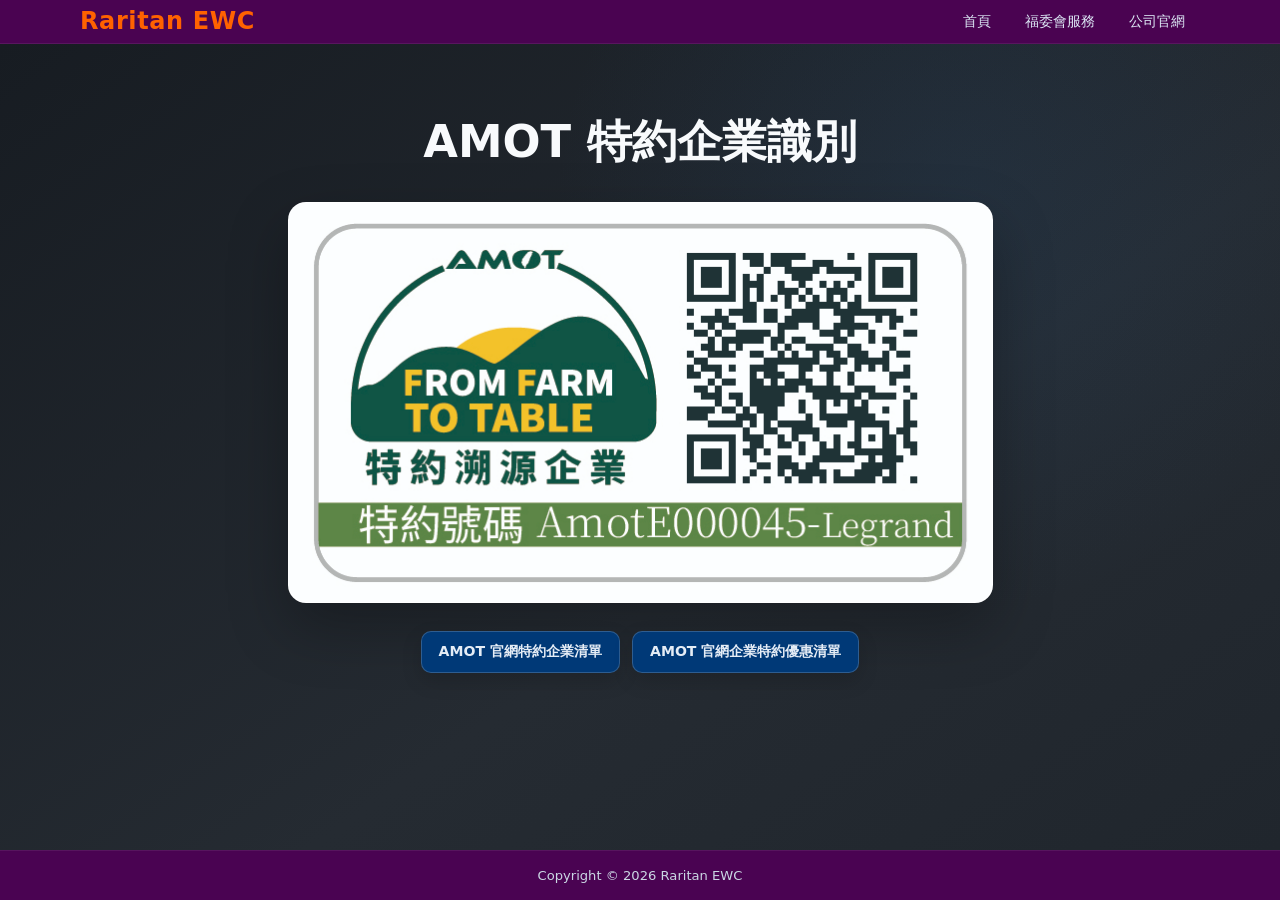
==== amot-id.html @ c45753ed "2026Sep21 v0.1.0" ====
<!DOCTYPE html>
<html lang="zh-Hant-TW">
<head>
  <meta charset="UTF-8">
  <meta name="viewport" content="width=device-width, initial-scale=1.0">
  <meta name="description" content="Raritan EWC AMOT 特約企業識別">
  <title>AMOT 特約企業識別｜Raritan EWC</title>

  <link rel="stylesheet" href="css/main_styles.css">
  <link rel="stylesheet" href="css/amot_css.css">

  <script src="js/header_footer_components.js" defer></script>
  <script src="js/footer_script.js" defer></script>
  <script src="js/amot_js.js" defer></script>
</head>
<body class="site-page">
  <site-header></site-header>

  <main class="amot-page">
    <section class="amot-content" aria-labelledby="amot-title">
      <div class="amot-content__inner">
        <header class="amot-heading">
          <h1 id="amot-title">AMOT 特約企業識別</h1>
        </header>

        <figure class="amot-image-frame">
          <img
            class="amot-image"
            src="assets/img/AMOT特約識別證.jpg"
            alt="AMOT 特約企業識別證"
            width="705"
            height="400"
          >
        </figure>

        <nav class="amot-actions" aria-label="AMOT 官網連結">
          <a
            class="amot-button"
            href="https://www.amot.org.tw/enterprise/"
            target="_blank"
            rel="noopener noreferrer"
          >
            AMOT 官網特約企業清單
          </a>

          <a
            class="amot-button"
            href="https://www.amot.org.tw/rest_prom/"
            target="_blank"
            rel="noopener noreferrer"
          >
            AMOT 官網企業特約優惠清單
          </a>
        </nav>
      </div>
    </section>
  </main>

  <site-footer></site-footer>
</body>
</html>
---- css/main_styles.css ----
:root {
  --navy: #071b33;
  --navy-soft: #003977;
  --black: #07090c;
  --charcoal: #004c42;
  --charcoal-light: #303841;
  --white: #f8fafc;
  --muted: #b8c2cf;
  --line: rgba(255, 255, 255, 0.13);
  --shadow: 0 18px 45px rgba(0, 0, 0, 0.22);
  --radius: 18px;
  --content: 1120px;
}

* {
  box-sizing: border-box;
}

html {
  scroll-behavior: smooth;
}

body {
  margin: 0;
  min-width: 320px;
  color: var(--white);
  background: var(--charcoal);
  font-family: Inter, "Noto Sans TC", "Microsoft JhengHei", system-ui, -apple-system, BlinkMacSystemFont, "Segoe UI", sans-serif;
  line-height: 1.6;
  -webkit-font-smoothing: antialiased;
}

a {
  color: inherit;
}

button {
  font: inherit;
}

.sr-only {
  position: absolute;
  width: 1px;
  height: 1px;
  padding: 0;
  margin: -1px;
  overflow: hidden;
  clip: rect(0, 0, 0, 0);
  white-space: nowrap;
  border: 0;
}

.site-header {
  position: sticky;
  z-index: 1000;
  top: 0;
  height: 44px;
  background: rgba(78, 0, 83, 0.96);
  border-bottom: 1px solid rgba(255, 255, 255, 0.08);
  backdrop-filter: blur(14px);
}

.site-header__inner {
  display: flex;
  align-items: center;
  justify-content: space-between;
  width: min(calc(100% - 40px), var(--content));
  height: 100%;
  margin: 0 auto;
}

.brand {
  font-size: 1.5rem;
  font-weight: 800;
  letter-spacing: 0.025em;
  text-decoration: none;
  white-space: nowrap;
  color: rgb(255, 98, 0);
}

.primary-nav {
  display: flex;
  align-items: stretch;
  height: 100%;
  gap: 4px;
}

.primary-nav > a,
.nav-dropdown__trigger {
  display: flex;
  align-items: center;
  padding: 0 15px;
  border: 0;
  color: #dce7f5;
  background: transparent;
  font-size: 0.88rem;
  text-decoration: none;
  cursor: pointer;
  transition: color 160ms ease, background 160ms ease;
}

.primary-nav > a:hover,
.primary-nav > a:focus-visible,
.nav-dropdown__trigger:hover,
.nav-dropdown__trigger:focus-visible,
.nav-dropdown.is-open .nav-dropdown__trigger {
  color: #fff;
  background: rgba(255, 255, 255, 0.09);
  outline: none;
}

.nav-dropdown {
  position: relative;
}

.nav-dropdown__menu {
  position: absolute;
  top: calc(100% + 8px);
  right: 0;
  width: 230px;
  padding: 8px;
  visibility: hidden;
  opacity: 0;
  transform: translateY(-8px);
  border: 1px solid rgba(255, 255, 255, 0.11);
  border-radius: 14px;
  background: #0c223d;
  box-shadow: var(--shadow);
  transition: opacity 160ms ease, transform 160ms ease, visibility 160ms ease;
}

.nav-dropdown.is-open .nav-dropdown__menu,
.nav-dropdown:focus-within .nav-dropdown__menu {
  visibility: visible;
  opacity: 1;
  transform: translateY(0);
}

.nav-dropdown__menu a {
  display: block;
  padding: 10px 12px;
  border-radius: 9px;
  color: #dce7f5;
  font-size: 0.88rem;
  text-decoration: none;
}

.nav-dropdown__menu a:hover,
.nav-dropdown__menu a:focus-visible {
  color: #fff;
  background: rgba(255, 255, 255, 0.09);
  outline: none;
}

.nav-toggle {
  display: none;
  width: 38px;
  height: 34px;
  padding: 7px;
  border: 1px solid rgba(255, 255, 255, 0.15);
  border-radius: 9px;
  background: transparent;
  cursor: pointer;
}

.nav-toggle > span:not(.sr-only) {
  display: block;
  width: 100%;
  height: 2px;
  margin: 4px 0;
  border-radius: 99px;
  background: #fff;
}

.hero {
  display: grid;
  place-items: center;
  min-height: 470px;
  padding: 72px 20px;
  background:
          radial-gradient(circle at 77% 23%, rgba(91, 175, 255, 0.27), transparent 33%),
          linear-gradient(145deg, #040609 0%, #090d12 55%, #06080b 100%);
  border-bottom: 1px solid rgba(255, 255, 255, 0.06);
}

.hero__inner {
  width: min(100%, 900px);
}

.hero__identity {
  display: grid;
  grid-template-columns: 150px minmax(0, 1fr);
  align-items: center;
  gap: 38px;
}

.hero__logo-wrap {
  flex-shrink: 0;
  width: 150px;
  height: 150px;
}

.hero__logo {
  display: block;
  width: 150px;
  height: 150px;
  object-fit: cover;
  border: 1px solid rgba(255, 255, 255, 0.16);
  border-radius: 22px;
  box-shadow: 0 22px 60px rgba(0, 0, 0, 0.34);
}

.hero__identity h1 {
  max-width: 680px;
  margin: 0;
  font-size: clamp(1.75rem, 4vw, 3rem);
  line-height: 1.35;
  letter-spacing: 0.025em;
  text-wrap: balance;
}

.hero__contact {
  margin-top: 40px;
  padding: 22px 26px;
  border: 1px solid var(--line);
  border-radius: 16px;
  background: rgba(255, 255, 255, 0.035);
  text-align: center;
}

.hero__contact p {
  margin: 6px 0;
  color: #dbe5ef;
  font-size: 1rem;
  line-height: 1.7;
}

.hero__contact strong {
  color: #fff;
  letter-spacing: 0.04em;
}

.hero__contact a {
  color: #d9eaff;
  overflow-wrap: anywhere;
  text-underline-offset: 3px;
}

.hero__contact a:hover {
  color: #fff;
}

.services {
  padding: 74px 20px 86px;
  background:
          linear-gradient(rgba(255, 255, 255, 0.018) 1px, transparent 1px),
          linear-gradient(90deg, rgba(255, 255, 255, 0.018) 1px, transparent 1px),
          var(--charcoal);
  background-size: 32px 32px;
}

.services__inner {
  width: min(100%, var(--content));
  margin: 0 auto;
}

.section-heading {
  max-width: 620px;
  margin-bottom: 34px;
}

.section-heading__eyebrow {
  margin: 0 0 5px;
  color: #9dafc2;
  font-size: 0.75rem;
  font-weight: 800;
  letter-spacing: 0.2em;
}

.section-heading h2 {
  margin: 0;
  font-size: clamp(1.75rem, 4vw, 2.45rem);
}

.section-heading > p:last-child {
  margin: 8px 0 0;
  color: #b9c2cc;
}

.service-grid {
  display: grid;
  grid-template-columns: repeat(4, minmax(0, 1fr));
  gap: 18px;
}

.service-card {
  display: flex;
  flex-direction: column;
  min-height: 190px;
  padding: 23px;
  border: 1px solid rgba(12, 27, 42, 0.2);
  border-radius: var(--radius);
  color: #13202e;
  text-decoration: none;
  box-shadow: 0 10px 28px rgba(0, 0, 0, 0.12);
  transition: transform 180ms ease, box-shadow 180ms ease, filter 180ms ease;
}

.service-card:hover,
.service-card:focus-visible {
  transform: translateY(-5px);
  box-shadow: 0 19px 42px rgba(0, 0, 0, 0.22);
  filter: saturate(1.05);
  outline: 3px solid rgba(255, 255, 255, 0.52);
  outline-offset: 3px;
}

.service-card--blue {
  background: #c8dceb;
}

.service-card--sand {
  background: #e7d9bd;
}

.service-card--mint {
  background: #c8e1d3;
}

.service-card--rose {
  background: #e8d0cf;
}

.service-card--lavender {
  background: #d7d2e8;
}

.service-card--wide {
  grid-column: span 2;
}

.service-card__index {
  font-size: 0.76rem;
  font-weight: 900;
  letter-spacing: 0.14em;
  opacity: 0.54;
}

.service-card__title {
  margin-top: 20px;
  font-size: 1.16rem;
  font-weight: 850;
  line-height: 1.35;
}

.service-card__action {
  margin-top: auto;
  padding-top: 28px;
  font-size: 0.84rem;
  font-weight: 750;
}

.service-card__action span {
  display: inline-block;
  margin-left: 4px;
  transition: transform 160ms ease;
}

.service-card:hover .service-card__action span {
  transform: translateX(4px);
}

.site-footer {
  display: grid;
  place-items: center;
  min-height: 50px;
  padding: 12px 20px;
  color: #cbd7e4;
  background: rgba(78, 0, 83, 0.96);
  border-top: 1px solid rgba(255, 255, 255, 0.07);
  font-size: 0.82rem;
  text-align: center;
}

.site-footer p {
  margin: 0;
}

@media (max-width: 900px) {
  .service-grid {
    grid-template-columns: repeat(2, minmax(0, 1fr));
  }
}

@media (max-width: 760px) {
  .site-header {
    height: 52px;
  }

  .site-header__inner {
    width: min(calc(100% - 28px), var(--content));
  }

  .nav-toggle {
    display: block;
  }

  .primary-nav {
    position: absolute;
    top: calc(100% + 8px);
    right: 14px;
    left: 14px;
    display: none;
    flex-direction: column;
    align-items: stretch;
    height: auto;
    gap: 2px;
    padding: 9px;
    border: 1px solid rgba(255, 255, 255, 0.11);
    border-radius: 14px;
    background: #0c223d;
    box-shadow: var(--shadow);
  }

  .primary-nav.is-open {
    display: flex;
  }

  .primary-nav > a,
  .nav-dropdown__trigger {
    width: 100%;
    min-height: 43px;
    padding: 0 12px;
    border-radius: 9px;
  }

  .nav-dropdown__trigger {
    justify-content: space-between;
  }

  .nav-dropdown__menu {
    position: static;
    width: 100%;
    max-height: 0;
    padding: 0 8px;
    overflow: hidden;
    visibility: visible;
    opacity: 1;
    transform: none;
    border: 0;
    border-radius: 10px;
    background: rgba(0, 0, 0, 0.16);
    box-shadow: none;
    transition: max-height 180ms ease, padding 180ms ease;
  }

  .nav-dropdown.is-open .nav-dropdown__menu {
    max-height: 280px;
    padding: 8px;
  }

  .hero {
    min-height: auto;
    padding: 58px 20px 54px;
  }

  .hero__identity {
    grid-template-columns: 1fr;
    justify-items: center;
    gap: 27px;
    text-align: center;
  }

  .hero__identity h1 {
    max-width: 580px;
    font-size: clamp(1.65rem, 7vw, 2.35rem);
  }

  .hero__contact {
    margin-top: 32px;
    padding: 18px;
  }

  .hero__contact p {
    grid-template-columns: 1fr;
    gap: 0;
    margin: 12px 0;
  }

  .hero__contact span {
    font-size: 0.82rem;
  }

  .services {
    padding: 58px 18px 66px;
  }

  .service-grid {
    grid-template-columns: 1fr;
  }

  .service-card,
  .service-card--wide {
    grid-column: auto;
    min-height: 150px;
  }
}

@media (min-width: 761px) {
  .nav-dropdown {
    position: relative;
    display: flex;
    align-items: stretch;
    height: 100%;
  }

  .nav-dropdown__trigger {
    align-items: center;
    height: 100%;
    margin: 0;
    padding-top: 0;
    padding-bottom: 0;
    line-height: 1;
  }

  .nav-dropdown__menu {
    top: 100%;
  }

  .nav-dropdown:hover .nav-dropdown__menu,
  .nav-dropdown:focus-within .nav-dropdown__menu {
    visibility: visible;
    opacity: 1;
    transform: translateY(0);
  }

  .service-grid {
    grid-template-columns: repeat(3, minmax(0, 1fr));
    align-items: stretch;
  }

  .service-card,
  .service-card--wide {
    grid-column: span 1;
    width: 100%;
    min-width: 0;
  }
}

@media (prefers-reduced-motion: reduce) {
  *,
  *::before,
  *::after {
    scroll-behavior: auto !important;
    transition: none !important;
  }
}
---- css/amot_css.css ----
.site-page {
  display: flex;
  flex-direction: column;
  min-height: 100vh;
}

.site-page main {
  flex: 1;
}

.amot-page {
  background:
    radial-gradient(circle at 75% 20%, rgba(39, 83, 126, 0.18), transparent 35%),
    linear-gradient(145deg, #171c22 0%, #252b32 60%, #20262d 100%);
}

.amot-content {
  min-height: calc(100vh - 94px);
  padding: 68px 20px 82px;
}

.amot-content__inner {
  width: min(100%, var(--content));
  margin: 0 auto;
}

.amot-heading {
  width: min(100%, 705px);
  margin: 0 auto 30px;
  text-align: center;
}

.amot-heading h1 {
  margin: 0;
  color: var(--white);
  font-size: clamp(1.9rem, 4vw, 2.8rem);
  line-height: 1.35;
}

.amot-image-frame {
  width: min(100%, 705px);
  margin: 0 auto;
  overflow: hidden;
  border: 1px solid rgba(255, 255, 255, 0.14);
  border-radius: 18px;
  background: #fff;
  box-shadow: 0 24px 60px rgba(0, 0, 0, 0.28);
}

.amot-image {
  display: block;
  width: 100%;
  height: auto;
  aspect-ratio: 705 / 400;
  object-fit: contain;
}

.amot-actions {
  display: flex;
  justify-content: center;
  flex-wrap: wrap;
  gap: 12px;
  width: min(100%, 705px);
  margin: 28px auto 0;
}

.amot-button {
  display: inline-flex;
  align-items: center;
  justify-content: center;
  min-height: 42px;
  padding: 9px 17px;
  border: 1px solid rgba(255, 255, 255, 0.18);
  border-radius: 10px;
  color: #e5edf6;
  background: var(--navy-soft);
  font-size: 0.88rem;
  font-weight: 700;
  line-height: 1.4;
  text-align: center;
  text-decoration: none;
  box-shadow: 0 8px 20px rgba(0, 0, 0, 0.15);
  transition:
    color 160ms ease,
    background 160ms ease,
    border-color 160ms ease,
    transform 160ms ease,
    box-shadow 160ms ease;
}

.amot-button:hover,
.amot-button:focus-visible {
  color: #fff;
  background: #12365d;
  border-color: rgba(255, 255, 255, 0.35);
  transform: translateY(-2px);
  box-shadow: 0 13px 28px rgba(0, 0, 0, 0.24);
  outline: none;
}

@media (max-width: 760px) {
  .amot-content {
    min-height: calc(100vh - 102px);
    padding: 46px 18px 58px;
  }

  .amot-heading {
    margin-bottom: 24px;
  }

  .amot-heading h1 {
    font-size: clamp(1.65rem, 7vw, 2.2rem);
  }

  .amot-image-frame {
    border-radius: 14px;
  }

  .amot-actions {
    flex-direction: column;
    align-items: stretch;
    margin-top: 22px;
  }

  .amot-button {
    width: 100%;
  }
}
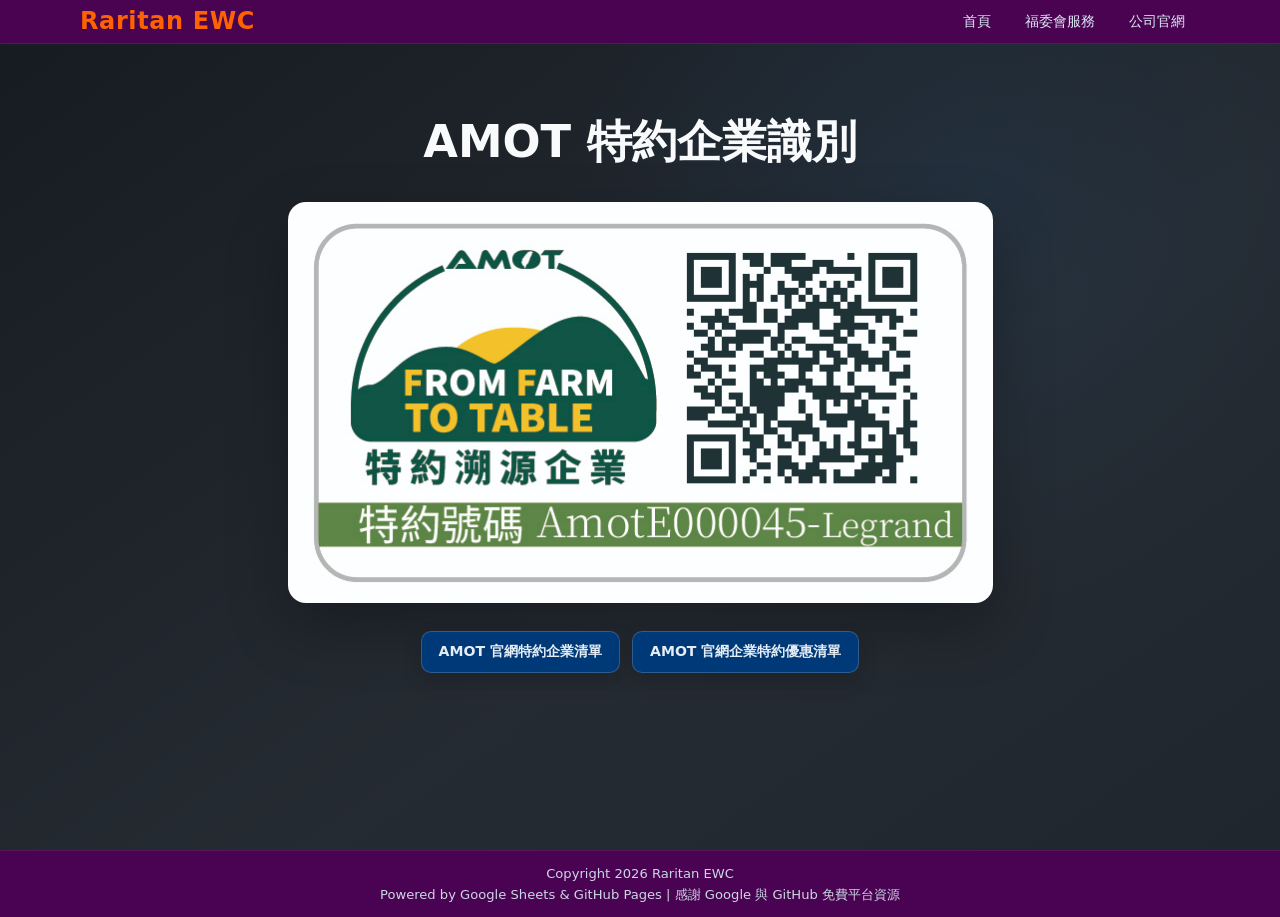
==== commit 1a533319: "2026Sep21 v1.0.0" ====
--- a/amot-id.html
+++ b/amot-id.html
@@ -2,16 +2,17 @@
 <html lang="zh-Hant-TW">
 <head>
   <meta charset="UTF-8">
+  <link rel="icon" href="assets/icon/favicon.png" type="image/x-icon">
   <meta name="viewport" content="width=device-width, initial-scale=1.0">
   <meta name="description" content="Raritan EWC AMOT 特約企業識別">
   <title>AMOT 特約企業識別｜Raritan EWC</title>
 
-  <link rel="stylesheet" href="css/main_styles.css">
-  <link rel="stylesheet" href="css/amot_css.css">
+  <link rel="stylesheet" href="css/min/main_styles.min.css">
+  <link rel="stylesheet" href="css/min/amot_css.min.css">
 
-  <script src="js/header_footer_components.js" defer></script>
-  <script src="js/footer_script.js" defer></script>
-  <script src="js/amot_js.js" defer></script>
+  <script src="js/min/header_footer_components.min.js" defer></script>
+  <script src="js/min/footer_script.min.js" defer></script>
+  <script src="js/min/amot_js.min.js" defer></script>
 </head>
 <body class="site-page">
   <site-header></site-header>
--- a/css/min/main_styles.min.css
+++ b/css/min/main_styles.min.css
@@ -0,0 +1 @@
+:root{--navy:#071b33;--navy-soft:#003977;--black:#07090c;--charcoal:#004c42;--charcoal-light:#303841;--white:#f8fafc;--muted:#b8c2cf;--line:rgba(255, 255, 255, 0.13);--shadow:0 18px 45px rgba(0, 0, 0, 0.22);--radius:18px;--content:1120px}*{box-sizing:border-box}html{scroll-behavior:smooth}body{margin:0;min-width:320px;color:var(--white);background:var(--charcoal);font-family:Inter,"Noto Sans TC","Microsoft JhengHei",system-ui,-apple-system,BlinkMacSystemFont,"Segoe UI",sans-serif;line-height:1.6;-webkit-font-smoothing:antialiased}a{color:inherit}button{font:inherit}.sr-only{position:absolute;width:1px;height:1px;padding:0;margin:-1px;overflow:hidden;clip:rect(0,0,0,0);white-space:nowrap;border:0}.site-header{position:sticky;z-index:1000;top:0;height:44px;background:rgba(78,0,83,.96);border-bottom:1px solid rgba(255,255,255,.08);backdrop-filter:blur(14px)}.site-header__inner{display:flex;align-items:center;justify-content:space-between;width:min(calc(100% - 40px),var(--content));height:100%;margin:0 auto}.brand{font-size:1.5rem;font-weight:800;letter-spacing:.025em;text-decoration:none;white-space:nowrap;color:#ff6200}.primary-nav{display:flex;align-items:stretch;height:100%;gap:4px}.nav-dropdown__trigger,.primary-nav>a{display:flex;align-items:center;padding:0 15px;border:0;color:#dce7f5;background:0 0;font-size:.88rem;text-decoration:none;cursor:pointer;transition:color 160ms ease,background 160ms ease}.nav-dropdown.is-open .nav-dropdown__trigger,.nav-dropdown__menu a:focus-visible,.nav-dropdown__menu a:hover,.nav-dropdown__trigger:focus-visible,.nav-dropdown__trigger:hover,.primary-nav>a:focus-visible,.primary-nav>a:hover{color:#fff;background:rgba(255,255,255,.09);outline:0}.nav-dropdown{position:relative}.nav-dropdown__menu{position:absolute;top:calc(100% + 8px);right:0;width:230px;padding:8px;visibility:hidden;opacity:0;transform:translateY(-8px);border:1px solid rgba(255,255,255,.11);border-radius:14px;background:#0c223d;box-shadow:var(--shadow);transition:opacity 160ms ease,transform 160ms ease,visibility 160ms ease}.nav-dropdown.is-open .nav-dropdown__menu,.nav-dropdown:focus-within .nav-dropdown__menu{visibility:visible;opacity:1;transform:translateY(0)}.nav-dropdown__menu a{display:block;padding:10px 12px;border-radius:9px;color:#dce7f5;font-size:.88rem;text-decoration:none}.nav-toggle{display:none;width:38px;height:34px;padding:7px;border:1px solid rgba(255,255,255,.15);border-radius:9px;background:0 0;cursor:pointer}.nav-toggle>span:not(.sr-only){display:block;width:100%;height:2px;margin:4px 0;border-radius:99px;background:#fff}.hero{display:grid;place-items:center;min-height:470px;padding:72px 20px;background:radial-gradient(circle at 77% 23%,rgba(91,175,255,.27),transparent 33%),linear-gradient(145deg,#040609 0,#090d12 55%,#06080b 100%);border-bottom:1px solid rgba(255,255,255,.06)}.hero__inner{width:min(100%,900px)}.hero__identity{display:grid;grid-template-columns:150px minmax(0,1fr);align-items:center;gap:38px}.hero__logo-wrap{flex-shrink:0;width:150px;height:150px}.hero__logo{display:block;width:150px;height:150px;object-fit:cover;border:1px solid rgba(255,255,255,.16);border-radius:22px;box-shadow:0 22px 60px rgba(0,0,0,.34)}.hero__identity h1{max-width:680px;margin:0;font-size:clamp(1.75rem,4vw,3rem);line-height:1.35;letter-spacing:.025em;text-wrap:balance}.hero__contact{margin-top:40px;padding:22px 26px;border:1px solid var(--line);border-radius:16px;background:rgba(255,255,255,.035);text-align:center}.hero__contact p{margin:6px 0;color:#dbe5ef;font-size:1rem;line-height:1.7}.hero__contact strong{color:#fff;letter-spacing:.04em}.hero__contact a{color:#d9eaff;overflow-wrap:anywhere;text-underline-offset:3px}.hero__contact a:hover{color:#fff}.services{padding:74px 20px 86px;background:linear-gradient(rgba(255,255,255,.018) 1px,transparent 1px),linear-gradient(90deg,rgba(255,255,255,.018) 1px,transparent 1px),var(--charcoal);background-size:32px 32px}.services__inner{width:min(100%,var(--content));margin:0 auto}.section-heading{max-width:620px;margin-bottom:34px}.section-heading__eyebrow{margin:0 0 5px;color:#9dafc2;font-size:.75rem;font-weight:800;letter-spacing:.2em}.section-heading h2{margin:0;font-size:clamp(1.75rem,4vw,2.45rem)}.section-heading>p:last-child{margin:8px 0 0;color:#b9c2cc}.service-grid{display:grid;grid-template-columns:repeat(4,minmax(0,1fr));gap:18px}.service-card{display:flex;flex-direction:column;min-height:190px;padding:23px;border:1px solid rgba(12,27,42,.2);border-radius:var(--radius);color:#13202e;text-decoration:none;box-shadow:0 10px 28px rgba(0,0,0,.12);transition:transform 180ms ease,box-shadow 180ms ease,filter 180ms ease}.service-card:focus-visible,.service-card:hover{transform:translateY(-5px);box-shadow:0 19px 42px rgba(0,0,0,.22);filter:saturate(1.05);outline:3px solid rgba(255,255,255,.52);outline-offset:3px}.service-card--blue{background:#c8dceb}.service-card--sand{background:#e7d9bd}.service-card--mint{background:#c8e1d3}.service-card--rose{background:#e8d0cf}.service-card--lavender{background:#d7d2e8}.service-card--wide{grid-column:span 2}.service-card__index{font-size:.76rem;font-weight:900;letter-spacing:.14em;opacity:.54}.service-card__title{margin-top:20px;font-size:1.16rem;font-weight:850;line-height:1.35}.service-card__action{margin-top:auto;padding-top:28px;font-size:.84rem;font-weight:750}.service-card__action span{display:inline-block;margin-left:4px;transition:transform 160ms ease}.service-card:hover .service-card__action span{transform:translateX(4px)}.site-footer{display:grid;place-items:center;min-height:50px;padding:12px 20px;color:#cbd7e4;background:rgba(78,0,83,.96);border-top:1px solid rgba(255,255,255,.07);font-size:.82rem;text-align:center}.site-footer p{margin:0}@media (max-width:900px){.service-grid{grid-template-columns:repeat(2,minmax(0,1fr))}}@media (max-width:760px){.site-header{height:52px}.site-header__inner{width:min(calc(100% - 28px),var(--content))}.nav-toggle{display:block}.primary-nav{position:absolute;top:calc(100% + 8px);right:14px;left:14px;display:none;flex-direction:column;align-items:stretch;height:auto;gap:2px;padding:9px;border:1px solid rgba(255,255,255,.11);border-radius:14px;background:#0c223d;box-shadow:var(--shadow)}.primary-nav.is-open{display:flex}.nav-dropdown__trigger,.primary-nav>a{width:100%;min-height:43px;padding:0 12px;border-radius:9px}.nav-dropdown__trigger{justify-content:space-between}.nav-dropdown__menu{position:static;width:100%;max-height:0;padding:0 8px;overflow:hidden;visibility:visible;opacity:1;transform:none;border:0;border-radius:10px;background:rgba(0,0,0,.16);box-shadow:none;transition:max-height 180ms ease,padding 180ms ease}.nav-dropdown.is-open .nav-dropdown__menu{max-height:280px;padding:8px}.hero{min-height:auto;padding:58px 20px 54px}.hero__identity{grid-template-columns:1fr;justify-items:center;gap:27px;text-align:center}.hero__identity h1{max-width:580px;font-size:clamp(1.65rem,7vw,2.35rem)}.hero__contact{margin-top:32px;padding:18px}.hero__contact p{gap:0;margin:12px 0}.hero__contact span{font-size:.82rem}.services{padding:58px 18px 66px}.hero__contact p,.service-grid{grid-template-columns:1fr}.service-card,.service-card--wide{grid-column:auto;min-height:150px}}@media (min-width:761px){.nav-dropdown{position:relative;display:flex;align-items:stretch;height:100%}.nav-dropdown__trigger{align-items:center;height:100%;margin:0;padding-top:0;padding-bottom:0;line-height:1}.nav-dropdown__menu{top:100%}.nav-dropdown:focus-within .nav-dropdown__menu,.nav-dropdown:hover .nav-dropdown__menu{visibility:visible;opacity:1;transform:translateY(0)}.service-grid{grid-template-columns:repeat(3,minmax(0,1fr));align-items:stretch}.service-card,.service-card--wide{grid-column:span 1;width:100%;min-width:0}}@media (prefers-reduced-motion:reduce){*,::after,::before{scroll-behavior:auto!important;transition:none!important}}
--- a/css/min/amot_css.min.css
+++ b/css/min/amot_css.min.css
@@ -0,0 +1 @@
+.site-page{display:flex;flex-direction:column;min-height:100vh}.site-page main{flex:1}.amot-page{background:radial-gradient(circle at 75% 20%,rgba(39,83,126,.18),transparent 35%),linear-gradient(145deg,#171c22 0,#252b32 60%,#20262d 100%)}.amot-content{min-height:calc(100vh - 94px);padding:68px 20px 82px}.amot-content__inner{width:min(100%,var(--content));margin:0 auto}.amot-heading{width:min(100%,705px);margin:0 auto 30px;text-align:center}.amot-heading h1{margin:0;color:var(--white);font-size:clamp(1.9rem,4vw,2.8rem);line-height:1.35}.amot-image-frame{width:min(100%,705px);margin:0 auto;overflow:hidden;border:1px solid rgba(255,255,255,.14);border-radius:18px;background:#fff;box-shadow:0 24px 60px rgba(0,0,0,.28)}.amot-image{display:block;width:100%;height:auto;aspect-ratio:705/400;object-fit:contain}.amot-actions{display:flex;justify-content:center;flex-wrap:wrap;gap:12px;width:min(100%,705px);margin:28px auto 0}.amot-button{display:inline-flex;align-items:center;justify-content:center;min-height:42px;padding:9px 17px;border:1px solid rgba(255,255,255,.18);border-radius:10px;color:#e5edf6;background:var(--navy-soft);font-size:.88rem;font-weight:700;line-height:1.4;text-align:center;text-decoration:none;box-shadow:0 8px 20px rgba(0,0,0,.15);transition:color 160ms ease,background 160ms ease,border-color 160ms ease,transform 160ms ease,box-shadow 160ms ease}.amot-button:focus-visible,.amot-button:hover{color:#fff;background:#12365d;border-color:rgba(255,255,255,.35);transform:translateY(-2px);box-shadow:0 13px 28px rgba(0,0,0,.24);outline:0}@media (max-width:760px){.amot-content{min-height:calc(100vh - 102px);padding:46px 18px 58px}.amot-heading{margin-bottom:24px}.amot-heading h1{font-size:clamp(1.65rem,7vw,2.2rem)}.amot-image-frame{border-radius:14px}.amot-actions{flex-direction:column;align-items:stretch;margin-top:22px}.amot-button{width:100%}}
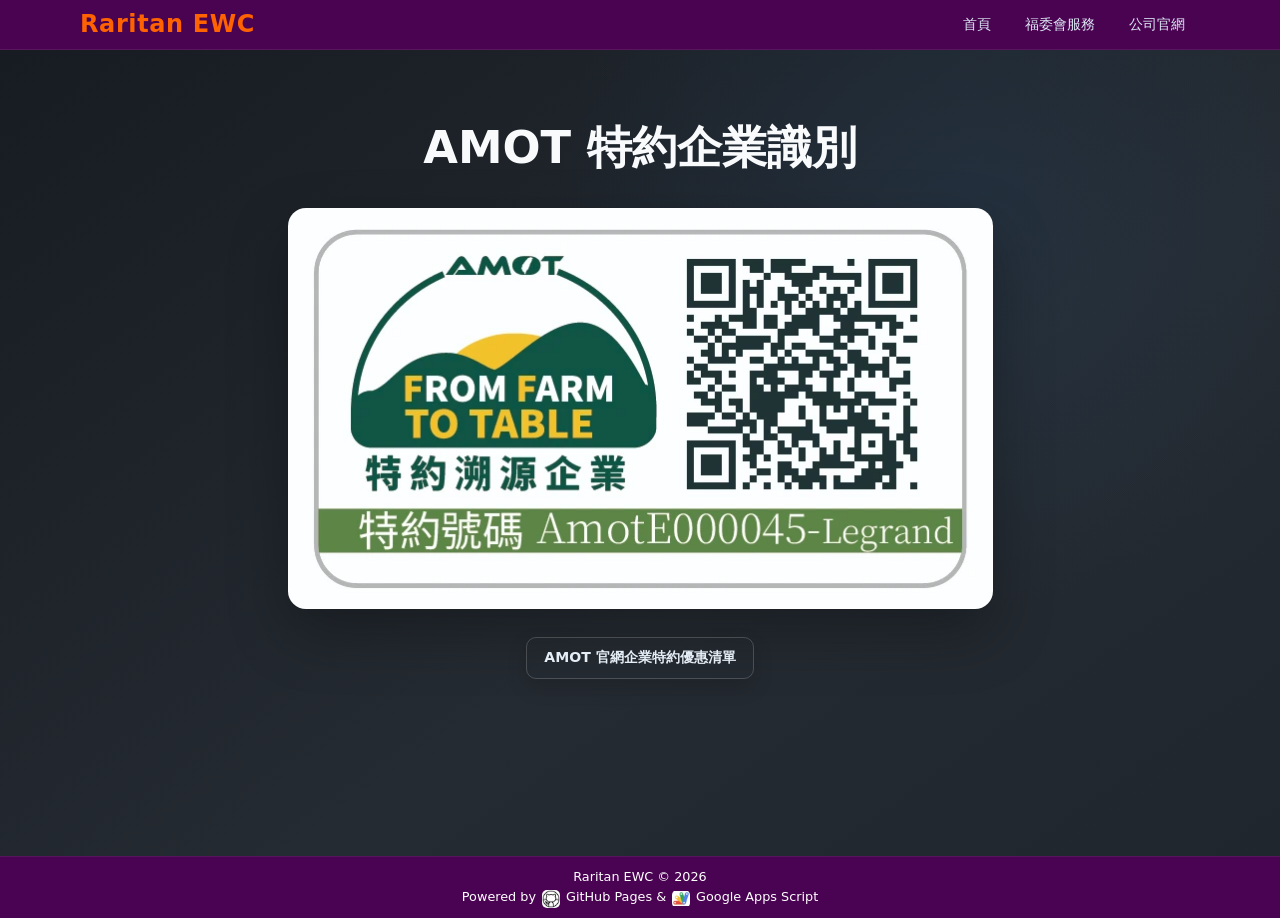
==== commit daff9fbe: "2026Sep22 v1.0.0" ====
--- a/amot-id.html
+++ b/amot-id.html
@@ -27,7 +27,7 @@
         <figure class="amot-image-frame">
           <img
             class="amot-image"
-            src="assets/img/AMOT特約識別證.jpg"
+            src="assets/img/AMOT特約識別證.webp"
             alt="AMOT 特約企業識別證"
             width="705"
             height="400"
@@ -35,15 +35,6 @@
         </figure>
 
         <nav class="amot-actions" aria-label="AMOT 官網連結">
-          <a
-            class="amot-button"
-            href="https://www.amot.org.tw/enterprise/"
-            target="_blank"
-            rel="noopener noreferrer"
-          >
-            AMOT 官網特約企業清單
-          </a>
-
           <a
             class="amot-button"
             href="https://www.amot.org.tw/rest_prom/"
--- a/css/min/main_styles.min.css
+++ b/css/min/main_styles.min.css
@@ -1 +1 @@
-:root{--navy:#071b33;--navy-soft:#003977;--black:#07090c;--charcoal:#004c42;--charcoal-light:#303841;--white:#f8fafc;--muted:#b8c2cf;--line:rgba(255, 255, 255, 0.13);--shadow:0 18px 45px rgba(0, 0, 0, 0.22);--radius:18px;--content:1120px}*{box-sizing:border-box}html{scroll-behavior:smooth}body{margin:0;min-width:320px;color:var(--white);background:var(--charcoal);font-family:Inter,"Noto Sans TC","Microsoft JhengHei",system-ui,-apple-system,BlinkMacSystemFont,"Segoe UI",sans-serif;line-height:1.6;-webkit-font-smoothing:antialiased}a{color:inherit}button{font:inherit}.sr-only{position:absolute;width:1px;height:1px;padding:0;margin:-1px;overflow:hidden;clip:rect(0,0,0,0);white-space:nowrap;border:0}.site-header{position:sticky;z-index:1000;top:0;height:44px;background:rgba(78,0,83,.96);border-bottom:1px solid rgba(255,255,255,.08);backdrop-filter:blur(14px)}.site-header__inner{display:flex;align-items:center;justify-content:space-between;width:min(calc(100% - 40px),var(--content));height:100%;margin:0 auto}.brand{font-size:1.5rem;font-weight:800;letter-spacing:.025em;text-decoration:none;white-space:nowrap;color:#ff6200}.primary-nav{display:flex;align-items:stretch;height:100%;gap:4px}.nav-dropdown__trigger,.primary-nav>a{display:flex;align-items:center;padding:0 15px;border:0;color:#dce7f5;background:0 0;font-size:.88rem;text-decoration:none;cursor:pointer;transition:color 160ms ease,background 160ms ease}.nav-dropdown.is-open .nav-dropdown__trigger,.nav-dropdown__menu a:focus-visible,.nav-dropdown__menu a:hover,.nav-dropdown__trigger:focus-visible,.nav-dropdown__trigger:hover,.primary-nav>a:focus-visible,.primary-nav>a:hover{color:#fff;background:rgba(255,255,255,.09);outline:0}.nav-dropdown{position:relative}.nav-dropdown__menu{position:absolute;top:calc(100% + 8px);right:0;width:230px;padding:8px;visibility:hidden;opacity:0;transform:translateY(-8px);border:1px solid rgba(255,255,255,.11);border-radius:14px;background:#0c223d;box-shadow:var(--shadow);transition:opacity 160ms ease,transform 160ms ease,visibility 160ms ease}.nav-dropdown.is-open .nav-dropdown__menu,.nav-dropdown:focus-within .nav-dropdown__menu{visibility:visible;opacity:1;transform:translateY(0)}.nav-dropdown__menu a{display:block;padding:10px 12px;border-radius:9px;color:#dce7f5;font-size:.88rem;text-decoration:none}.nav-toggle{display:none;width:38px;height:34px;padding:7px;border:1px solid rgba(255,255,255,.15);border-radius:9px;background:0 0;cursor:pointer}.nav-toggle>span:not(.sr-only){display:block;width:100%;height:2px;margin:4px 0;border-radius:99px;background:#fff}.hero{display:grid;place-items:center;min-height:470px;padding:72px 20px;background:radial-gradient(circle at 77% 23%,rgba(91,175,255,.27),transparent 33%),linear-gradient(145deg,#040609 0,#090d12 55%,#06080b 100%);border-bottom:1px solid rgba(255,255,255,.06)}.hero__inner{width:min(100%,900px)}.hero__identity{display:grid;grid-template-columns:150px minmax(0,1fr);align-items:center;gap:38px}.hero__logo-wrap{flex-shrink:0;width:150px;height:150px}.hero__logo{display:block;width:150px;height:150px;object-fit:cover;border:1px solid rgba(255,255,255,.16);border-radius:22px;box-shadow:0 22px 60px rgba(0,0,0,.34)}.hero__identity h1{max-width:680px;margin:0;font-size:clamp(1.75rem,4vw,3rem);line-height:1.35;letter-spacing:.025em;text-wrap:balance}.hero__contact{margin-top:40px;padding:22px 26px;border:1px solid var(--line);border-radius:16px;background:rgba(255,255,255,.035);text-align:center}.hero__contact p{margin:6px 0;color:#dbe5ef;font-size:1rem;line-height:1.7}.hero__contact strong{color:#fff;letter-spacing:.04em}.hero__contact a{color:#d9eaff;overflow-wrap:anywhere;text-underline-offset:3px}.hero__contact a:hover{color:#fff}.services{padding:74px 20px 86px;background:linear-gradient(rgba(255,255,255,.018) 1px,transparent 1px),linear-gradient(90deg,rgba(255,255,255,.018) 1px,transparent 1px),var(--charcoal);background-size:32px 32px}.services__inner{width:min(100%,var(--content));margin:0 auto}.section-heading{max-width:620px;margin-bottom:34px}.section-heading__eyebrow{margin:0 0 5px;color:#9dafc2;font-size:.75rem;font-weight:800;letter-spacing:.2em}.section-heading h2{margin:0;font-size:clamp(1.75rem,4vw,2.45rem)}.section-heading>p:last-child{margin:8px 0 0;color:#b9c2cc}.service-grid{display:grid;grid-template-columns:repeat(4,minmax(0,1fr));gap:18px}.service-card{display:flex;flex-direction:column;min-height:190px;padding:23px;border:1px solid rgba(12,27,42,.2);border-radius:var(--radius);color:#13202e;text-decoration:none;box-shadow:0 10px 28px rgba(0,0,0,.12);transition:transform 180ms ease,box-shadow 180ms ease,filter 180ms ease}.service-card:focus-visible,.service-card:hover{transform:translateY(-5px);box-shadow:0 19px 42px rgba(0,0,0,.22);filter:saturate(1.05);outline:3px solid rgba(255,255,255,.52);outline-offset:3px}.service-card--blue{background:#c8dceb}.service-card--sand{background:#e7d9bd}.service-card--mint{background:#c8e1d3}.service-card--rose{background:#e8d0cf}.service-card--lavender{background:#d7d2e8}.service-card--wide{grid-column:span 2}.service-card__index{font-size:.76rem;font-weight:900;letter-spacing:.14em;opacity:.54}.service-card__title{margin-top:20px;font-size:1.16rem;font-weight:850;line-height:1.35}.service-card__action{margin-top:auto;padding-top:28px;font-size:.84rem;font-weight:750}.service-card__action span{display:inline-block;margin-left:4px;transition:transform 160ms ease}.service-card:hover .service-card__action span{transform:translateX(4px)}.site-footer{display:grid;place-items:center;min-height:50px;padding:12px 20px;color:#cbd7e4;background:rgba(78,0,83,.96);border-top:1px solid rgba(255,255,255,.07);font-size:.82rem;text-align:center}.site-footer p{margin:0}@media (max-width:900px){.service-grid{grid-template-columns:repeat(2,minmax(0,1fr))}}@media (max-width:760px){.site-header{height:52px}.site-header__inner{width:min(calc(100% - 28px),var(--content))}.nav-toggle{display:block}.primary-nav{position:absolute;top:calc(100% + 8px);right:14px;left:14px;display:none;flex-direction:column;align-items:stretch;height:auto;gap:2px;padding:9px;border:1px solid rgba(255,255,255,.11);border-radius:14px;background:#0c223d;box-shadow:var(--shadow)}.primary-nav.is-open{display:flex}.nav-dropdown__trigger,.primary-nav>a{width:100%;min-height:43px;padding:0 12px;border-radius:9px}.nav-dropdown__trigger{justify-content:space-between}.nav-dropdown__menu{position:static;width:100%;max-height:0;padding:0 8px;overflow:hidden;visibility:visible;opacity:1;transform:none;border:0;border-radius:10px;background:rgba(0,0,0,.16);box-shadow:none;transition:max-height 180ms ease,padding 180ms ease}.nav-dropdown.is-open .nav-dropdown__menu{max-height:280px;padding:8px}.hero{min-height:auto;padding:58px 20px 54px}.hero__identity{grid-template-columns:1fr;justify-items:center;gap:27px;text-align:center}.hero__identity h1{max-width:580px;font-size:clamp(1.65rem,7vw,2.35rem)}.hero__contact{margin-top:32px;padding:18px}.hero__contact p{gap:0;margin:12px 0}.hero__contact span{font-size:.82rem}.services{padding:58px 18px 66px}.hero__contact p,.service-grid{grid-template-columns:1fr}.service-card,.service-card--wide{grid-column:auto;min-height:150px}}@media (min-width:761px){.nav-dropdown{position:relative;display:flex;align-items:stretch;height:100%}.nav-dropdown__trigger{align-items:center;height:100%;margin:0;padding-top:0;padding-bottom:0;line-height:1}.nav-dropdown__menu{top:100%}.nav-dropdown:focus-within .nav-dropdown__menu,.nav-dropdown:hover .nav-dropdown__menu{visibility:visible;opacity:1;transform:translateY(0)}.service-grid{grid-template-columns:repeat(3,minmax(0,1fr));align-items:stretch}.service-card,.service-card--wide{grid-column:span 1;width:100%;min-width:0}}@media (prefers-reduced-motion:reduce){*,::after,::before{scroll-behavior:auto!important;transition:none!important}}+:root{--charcoal:#004c42;--white:#f8fafc;--line:rgba(255, 255, 255, 0.34);--shadow:0 18px 45px rgba(0, 0, 0, 0.22);--radius:18px;--content:1120px}*{box-sizing:border-box}html{scroll-behavior:smooth}body{margin:0;min-width:320px;color:var(--white);background:var(--charcoal);font-family:Inter,"Noto Sans TC","Microsoft JhengHei",system-ui,-apple-system,BlinkMacSystemFont,"Segoe UI",sans-serif;line-height:1.6;-webkit-font-smoothing:antialiased}a{color:inherit}button{font:inherit}.sr-only{position:absolute;width:1px;height:1px;padding:0;margin:-1px;overflow:hidden;clip:rect(0,0,0,0);white-space:nowrap;border:0}.site-header{position:sticky;z-index:1000;top:0;height:50px;background:rgba(78,0,83,.96);border-bottom:1px solid rgba(255,255,255,.08);backdrop-filter:blur(14px)}.site-header__inner{display:flex;align-items:center;justify-content:space-between;width:min(calc(100% - 40px),var(--content));height:100%;margin:0 auto}.brand{color:#ff6200;font-size:1.5rem;font-weight:800;letter-spacing:.025em;text-decoration:none;white-space:nowrap}.primary-nav{display:flex;align-items:stretch;height:100%;gap:4px}.nav-dropdown__trigger,.primary-nav>a{display:flex;align-items:center;height:100%;padding:0 15px;border:0;color:#dce7f5;background:0 0;font-size:.88rem;line-height:1;text-decoration:none;cursor:pointer;transition:color 160ms ease,background 160ms ease}.nav-dropdown.is-open .nav-dropdown__trigger,.nav-dropdown__menu a:focus-visible,.nav-dropdown__menu a:hover,.nav-dropdown__trigger:focus-visible,.nav-dropdown__trigger:hover,.primary-nav>a:focus-visible,.primary-nav>a:hover{color:#fff;background:rgba(255,255,255,.09);outline:0}.nav-dropdown{position:relative;display:flex;align-items:stretch;height:100%}.nav-dropdown__menu{position:absolute;top:100%;right:0;width:230px;padding:8px;visibility:hidden;opacity:0;transform:translateY(-8px);border:1px solid rgba(255,255,255,.11);border-radius:14px;background:#0c223d;box-shadow:var(--shadow);transition:opacity 160ms ease,transform 160ms ease,visibility 160ms ease}.nav-dropdown.is-open .nav-dropdown__menu,.nav-dropdown:focus-within .nav-dropdown__menu,.nav-dropdown:hover .nav-dropdown__menu{visibility:visible;opacity:1;transform:translateY(0)}.nav-dropdown__menu a{display:block;padding:10px 12px;border-radius:9px;color:#dce7f5;font-size:.88rem;text-decoration:none}.nav-toggle{display:none;width:38px;height:34px;padding:7px;border:1px solid rgba(255,255,255,.15);border-radius:9px;background:0 0;cursor:pointer}.nav-toggle>span:not(.sr-only){display:block;width:100%;height:2px;margin:4px 0;border-radius:99px;background:#fff}.hero{display:grid;place-items:center;min-height:auto;padding:50px 25px;background:radial-gradient(circle at 77% 23%,rgba(91,175,255,.27),transparent 33%),linear-gradient(145deg,#040609 0,#090d12 55%,#06080b 100%);border-bottom:1px solid rgba(255,255,255,.06)}.hero__inner{width:min(100%,900px)}.hero__identity{display:grid;grid-template-columns:150px minmax(0,1fr);align-items:center;gap:38px}.hero__logo,.hero__logo-wrap{width:150px;height:150px}.hero__logo-wrap{flex-shrink:0}.hero__logo{display:block;object-fit:cover;border:1px solid rgba(255,255,255,.16);border-radius:25px;box-shadow:0 22px 60px rgba(0,0,0,.34)}.hero__identity h1{max-width:680px;margin:0;font-size:clamp(1.75rem,4vw,3rem);line-height:1.35;letter-spacing:.025em;text-wrap:balance}.hero__contact{margin-top:15px;padding:10px 20px;border:2px solid var(--line);border-radius:16px;background:rgba(255,255,255,.035);text-align:center}.hero__contact p{margin:6px 0;color:#dbe5ef;font-size:1rem;line-height:1.7}.hero__contact strong{color:#fff;letter-spacing:.04em}.hero__contact a{color:#d9eaff;overflow-wrap:anywhere;text-underline-offset:3px}.hero__contact a:hover{color:#fff}.services{padding:30px;background:linear-gradient(rgba(255,255,255,.018) 1px,transparent 1px),linear-gradient(90deg,rgba(255,255,255,.018) 1px,transparent 1px),var(--charcoal);background-size:32px 32px}.services__inner{width:min(100%,var(--content));margin:0 auto}.section-heading{max-width:620px;margin-bottom:20px}.section-heading h2{margin:0;font-size:clamp(1.75rem,4vw,2.45rem)}.section-heading>p:last-child{margin:8px 0 0;color:#b9c2cc}.service-grid{display:grid;grid-template-columns:repeat(3,minmax(0,1fr));align-items:stretch;gap:18px}.service-card{display:flex;flex-direction:column;width:100%;min-width:0;min-height:180px;padding:23px;border:1px solid rgba(12,27,42,.2);border-radius:var(--radius);color:#13202e;text-decoration:none;box-shadow:0 10px 28px rgba(0,0,0,.12);transition:transform 180ms ease,box-shadow 180ms ease,filter 180ms ease}.service-card:focus-visible,.service-card:hover{transform:translateY(-5px);box-shadow:0 19px 42px rgba(0,0,0,.22);filter:saturate(1.05);outline:3px solid rgba(255,255,255,.52);outline-offset:3px}.service-card__index{font-size:.76rem;font-weight:900;letter-spacing:.14em;opacity:.54}.service-card__title{margin-top:20px;font-size:1.16rem;font-weight:850;line-height:1.35}.service-card__action{margin-top:auto;padding-top:28px;font-size:.84rem;font-weight:750}.service-card__action span{display:inline-block;margin-left:4px;transition:transform 160ms ease}.service-card:hover .service-card__action span{transform:translateX(4px)}.service-card--blue{background:#c8dceb}.service-card--sand{background:#e7d9bd}.service-card--mint{background:#c8e1d3}.service-card--rose{background:#e8d0cf}.service-card--lavender{background:#d7d2e8}.site-footer{display:grid;place-items:center;min-height:40px;padding:10px;color:#fff;background:rgba(78,0,83,.96);border-top:1px solid rgba(255,255,255,.07);font-size:.8rem;text-align:center}.site-footer p{margin:0}.footer-powered{display:flex;align-items:center;justify-content:center;flex-wrap:wrap;gap:6px;color:#fff;font-size:.8rem}.footer-powered img{position:relative;top:1px;width:18px;height:18px;object-fit:contain;border-radius:5px}@media (prefers-reduced-motion:reduce){*,::after,::before{scroll-behavior:auto!important;transition:none!important}}@media (max-width:900px){.service-grid{grid-template-columns:repeat(2,minmax(0,1fr))}}@media (max-width:760px){.site-header{height:52px}.site-header__inner{width:min(calc(100% - 28px),var(--content))}.nav-toggle{display:block}.primary-nav{position:absolute;top:calc(100% + 8px);right:14px;left:14px;display:none;flex-direction:column;align-items:stretch;height:auto;gap:2px;padding:9px;border:1px solid rgba(255,255,255,.11);border-radius:14px;background:#0c223d;box-shadow:var(--shadow)}.primary-nav.is-open{display:flex}.nav-dropdown__trigger,.primary-nav>a{width:100%;min-height:43px;padding:0 12px;border-radius:9px}.nav-dropdown{display:block;height:auto}.nav-dropdown__trigger{justify-content:space-between}.nav-dropdown__menu{position:static;width:100%;max-height:0;padding:0 8px;overflow:hidden;visibility:visible;opacity:1;transform:none;border:0;border-radius:10px;background:rgba(0,0,0,.16);box-shadow:none;transition:max-height 180ms ease,padding 180ms ease}.nav-dropdown:focus-within .nav-dropdown__menu,.nav-dropdown:hover .nav-dropdown__menu{max-height:0;padding:0 8px}.nav-dropdown.is-open .nav-dropdown__menu{max-height:280px;padding:8px}.hero{min-height:auto;padding:58px 20px 54px}.hero__identity{grid-template-columns:1fr;justify-items:center;gap:27px;text-align:center}.hero__identity h1{max-width:580px;font-size:clamp(1.65rem,7vw,2.35rem)}.hero__contact{margin-top:32px;padding:18px}.hero__contact p{margin:12px 0}.services{padding:58px 18px 66px}.service-grid{grid-template-columns:1fr}.service-card{min-height:150px}}
